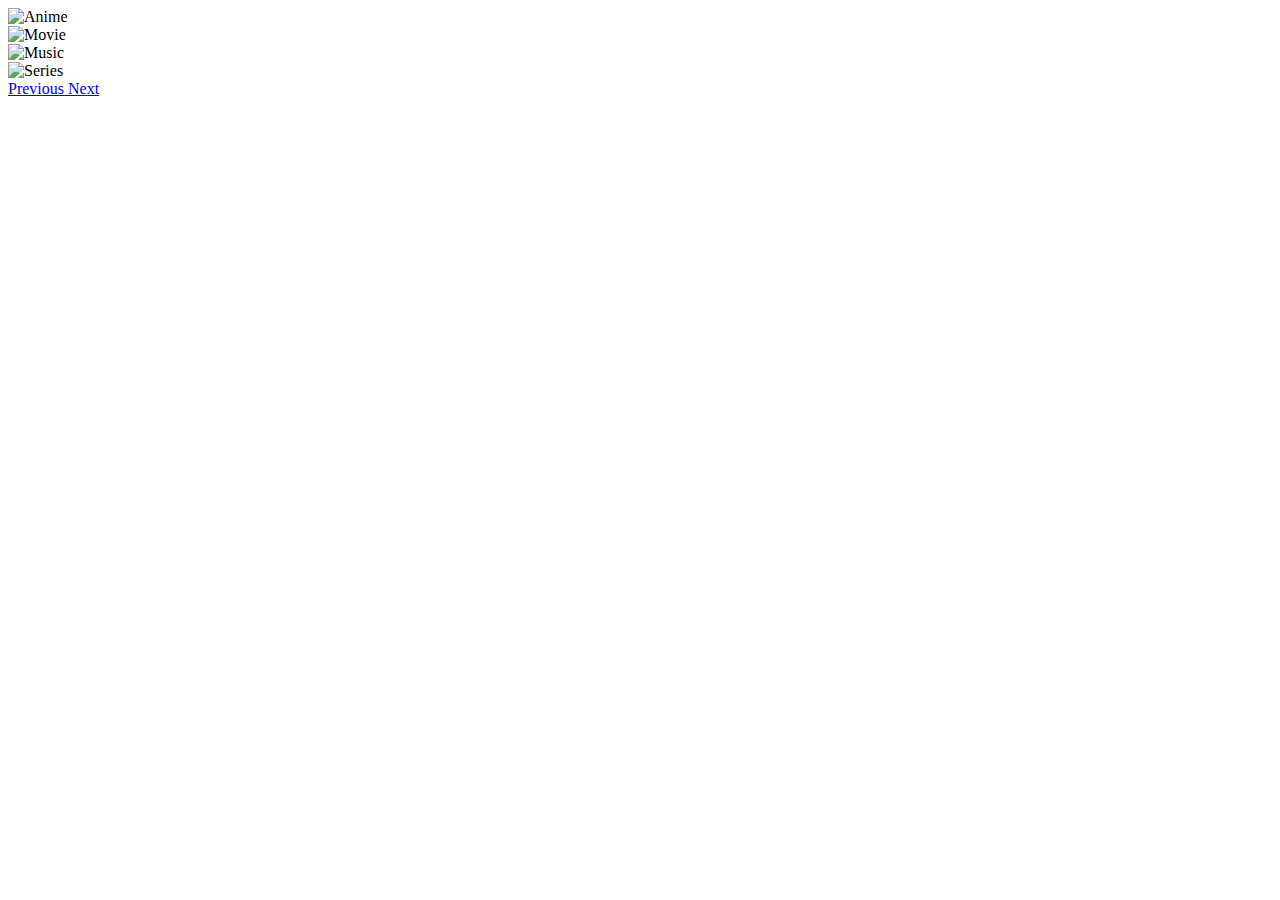
==== index.html @ 63518fbd "First commit" ====
<!DOCTYPE html>
<html>
<head>
    <meta charset="utf-8" />
    <meta http-equiv="X-UA-Compatible" content="IE=edge">
    <title>Some cool stuff</title>
    <meta name="viewport" content="width=device-width, initial-scale=1">
    <link rel="stylesheet" href="https://stackpath.bootstrapcdn.com/bootstrap/4.1.3/css/bootstrap.min.css" integrity="sha384-MCw98/SFnGE8fJT3GXwEOngsV7Zt27NXFoaoApmYm81iuXoPkFOJwJ8ERdknLPMO" crossorigin="anonymous">
    <script src="https://cdnjs.cloudflare.com/ajax/libs/popper.js/1.14.3/umd/popper.min.js" integrity="sha384-ZMP7rVo3mIykV+2+9J3UJ46jBk0WLaUAdn689aCwoqbBJiSnjAK/l8WvCWPIPm49" crossorigin="anonymous"></script>
    <script src="https://code.jquery.com/jquery-3.3.1.slim.min.js" integrity="sha384-q8i/X+965DzO0rT7abK41JStQIAqVgRVzpbzo5smXKp4YfRvH+8abtTE1Pi6jizo" crossorigin="anonymous"></script>
    <script src="https://stackpath.bootstrapcdn.com/bootstrap/4.1.3/js/bootstrap.min.js" integrity="sha384-ChfqqxuZUCnJSK3+MXmPNIyE6ZbWh2IMqE241rYiqJxyMiZ6OW/JmZQ5stwEULTy" crossorigin="anonymous"></script>
</head>
<body>
    <div id="carouselExampleControls" class="carousel slide" data-ride="carousel">
        <div class="carousel-inner">
          <div class="carousel-item active">
            <img class="d-block w-100" src="Images/anime.jpg" alt="Anime">
          </div>
          <div class="carousel-item">
            <img class="d-block w-100" src="Images/movie.jpg" alt="Movie">
          </div>
          <div class="carousel-item">
            <img class="d-block w-100" src="Images/music.jpg" alt="Music">
          </div>
          <div class="carousel-item">
            <img class="d-block w-100" src="Images/series.png" alt="Series">
          </div>
        </div>
        <a class="carousel-control-prev" href="#carouselExampleControls" role="button" data-slide="prev">
          <span class="carousel-control-prev-icon" aria-hidden="true"></span>
          <span class="sr-only">Previous</span>
        </a>
        <a class="carousel-control-next" href="#carouselExampleControls" role="button" data-slide="next">
          <span class="carousel-control-next-icon" aria-hidden="true"></span>
          <span class="sr-only">Next</span>
        </a>
      </div>
</body>
</html>
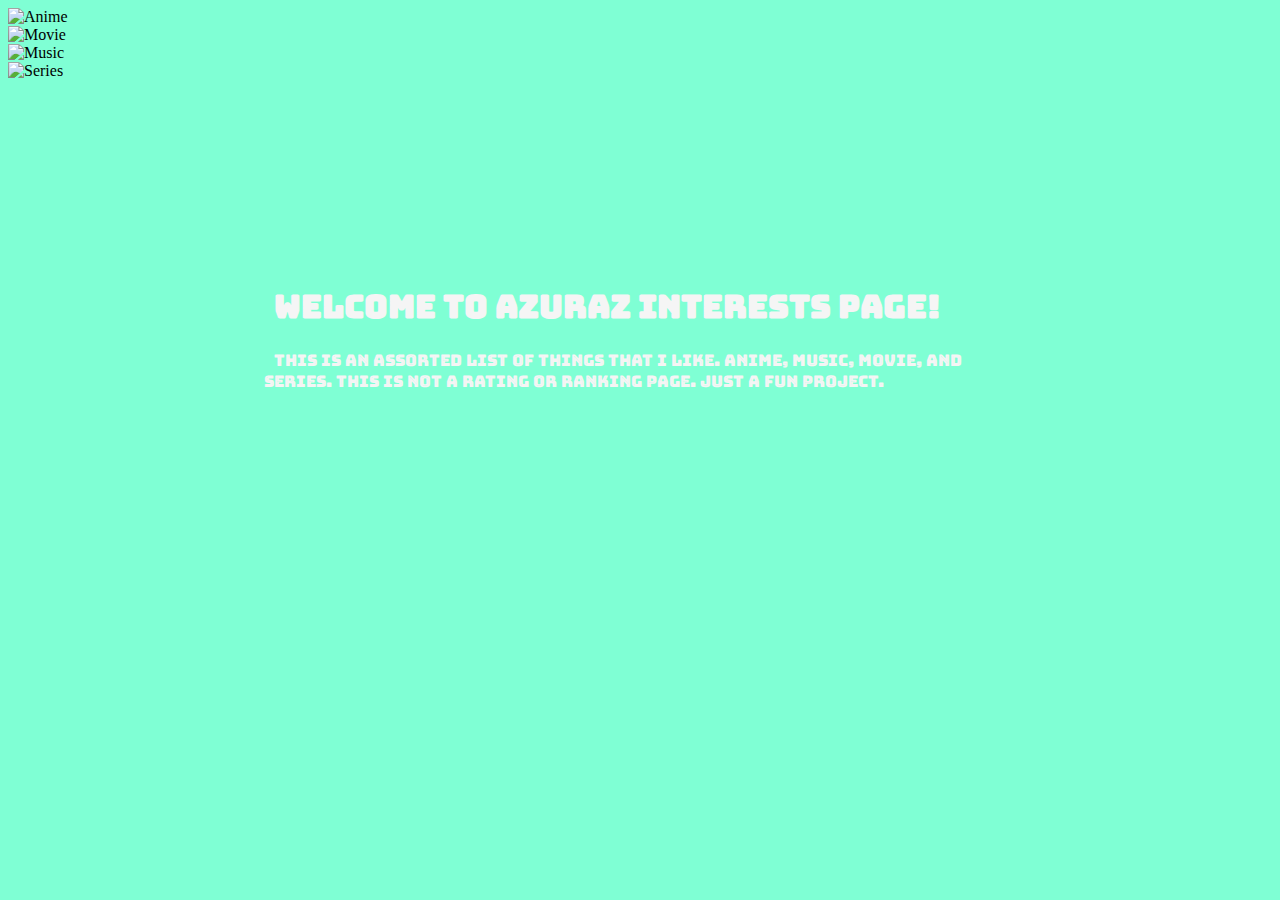
==== commit 91f01a6f: "second save, homepage almost done. Missing menu" ====
--- a/index.html
+++ b/index.html
@@ -5,12 +5,19 @@
     <meta http-equiv="X-UA-Compatible" content="IE=edge">
     <title>Some cool stuff</title>
     <meta name="viewport" content="width=device-width, initial-scale=1">
+    <link href="https://fonts.googleapis.com/css?family=Bungee+Inline" rel="stylesheet">
+    <link rel="stylesheet" href="main.css" />
     <link rel="stylesheet" href="https://stackpath.bootstrapcdn.com/bootstrap/4.1.3/css/bootstrap.min.css" integrity="sha384-MCw98/SFnGE8fJT3GXwEOngsV7Zt27NXFoaoApmYm81iuXoPkFOJwJ8ERdknLPMO" crossorigin="anonymous">
     <script src="https://cdnjs.cloudflare.com/ajax/libs/popper.js/1.14.3/umd/popper.min.js" integrity="sha384-ZMP7rVo3mIykV+2+9J3UJ46jBk0WLaUAdn689aCwoqbBJiSnjAK/l8WvCWPIPm49" crossorigin="anonymous"></script>
     <script src="https://code.jquery.com/jquery-3.3.1.slim.min.js" integrity="sha384-q8i/X+965DzO0rT7abK41JStQIAqVgRVzpbzo5smXKp4YfRvH+8abtTE1Pi6jizo" crossorigin="anonymous"></script>
     <script src="https://stackpath.bootstrapcdn.com/bootstrap/4.1.3/js/bootstrap.min.js" integrity="sha384-ChfqqxuZUCnJSK3+MXmPNIyE6ZbWh2IMqE241rYiqJxyMiZ6OW/JmZQ5stwEULTy" crossorigin="anonymous"></script>
 </head>
 <body>
+  <div id="content">
+    <h1>Welcome to Azuraz interests page!</h1>
+    <p>This is an assorted list of things that I like. Anime, music, movie, and series. This is not a rating or ranking page. Just a fun project.
+    </p>
+  </div>
     <div id="carouselExampleControls" class="carousel slide" data-ride="carousel">
         <div class="carousel-inner">
           <div class="carousel-item active">
@@ -26,14 +33,6 @@
             <img class="d-block w-100" src="Images/series.png" alt="Series">
           </div>
         </div>
-        <a class="carousel-control-prev" href="#carouselExampleControls" role="button" data-slide="prev">
-          <span class="carousel-control-prev-icon" aria-hidden="true"></span>
-          <span class="sr-only">Previous</span>
-        </a>
-        <a class="carousel-control-next" href="#carouselExampleControls" role="button" data-slide="next">
-          <span class="carousel-control-next-icon" aria-hidden="true"></span>
-          <span class="sr-only">Next</span>
-        </a>
       </div>
 </body>
 </html>--- a/main.css
+++ b/main.css
@@ -0,0 +1,18 @@
+body{
+    background-color: aquamarine;
+}
+
+#carouselExampleControls{
+    position: relative;
+    height: 100%;
+    width: 100%;
+}
+
+#content{
+    color: whitesmoke;
+    font-family: 'Bungee Inline', cursive;
+    text-indent: 10px;
+    position: absolute;
+    padding: 20%;
+    z-index: 9;
+}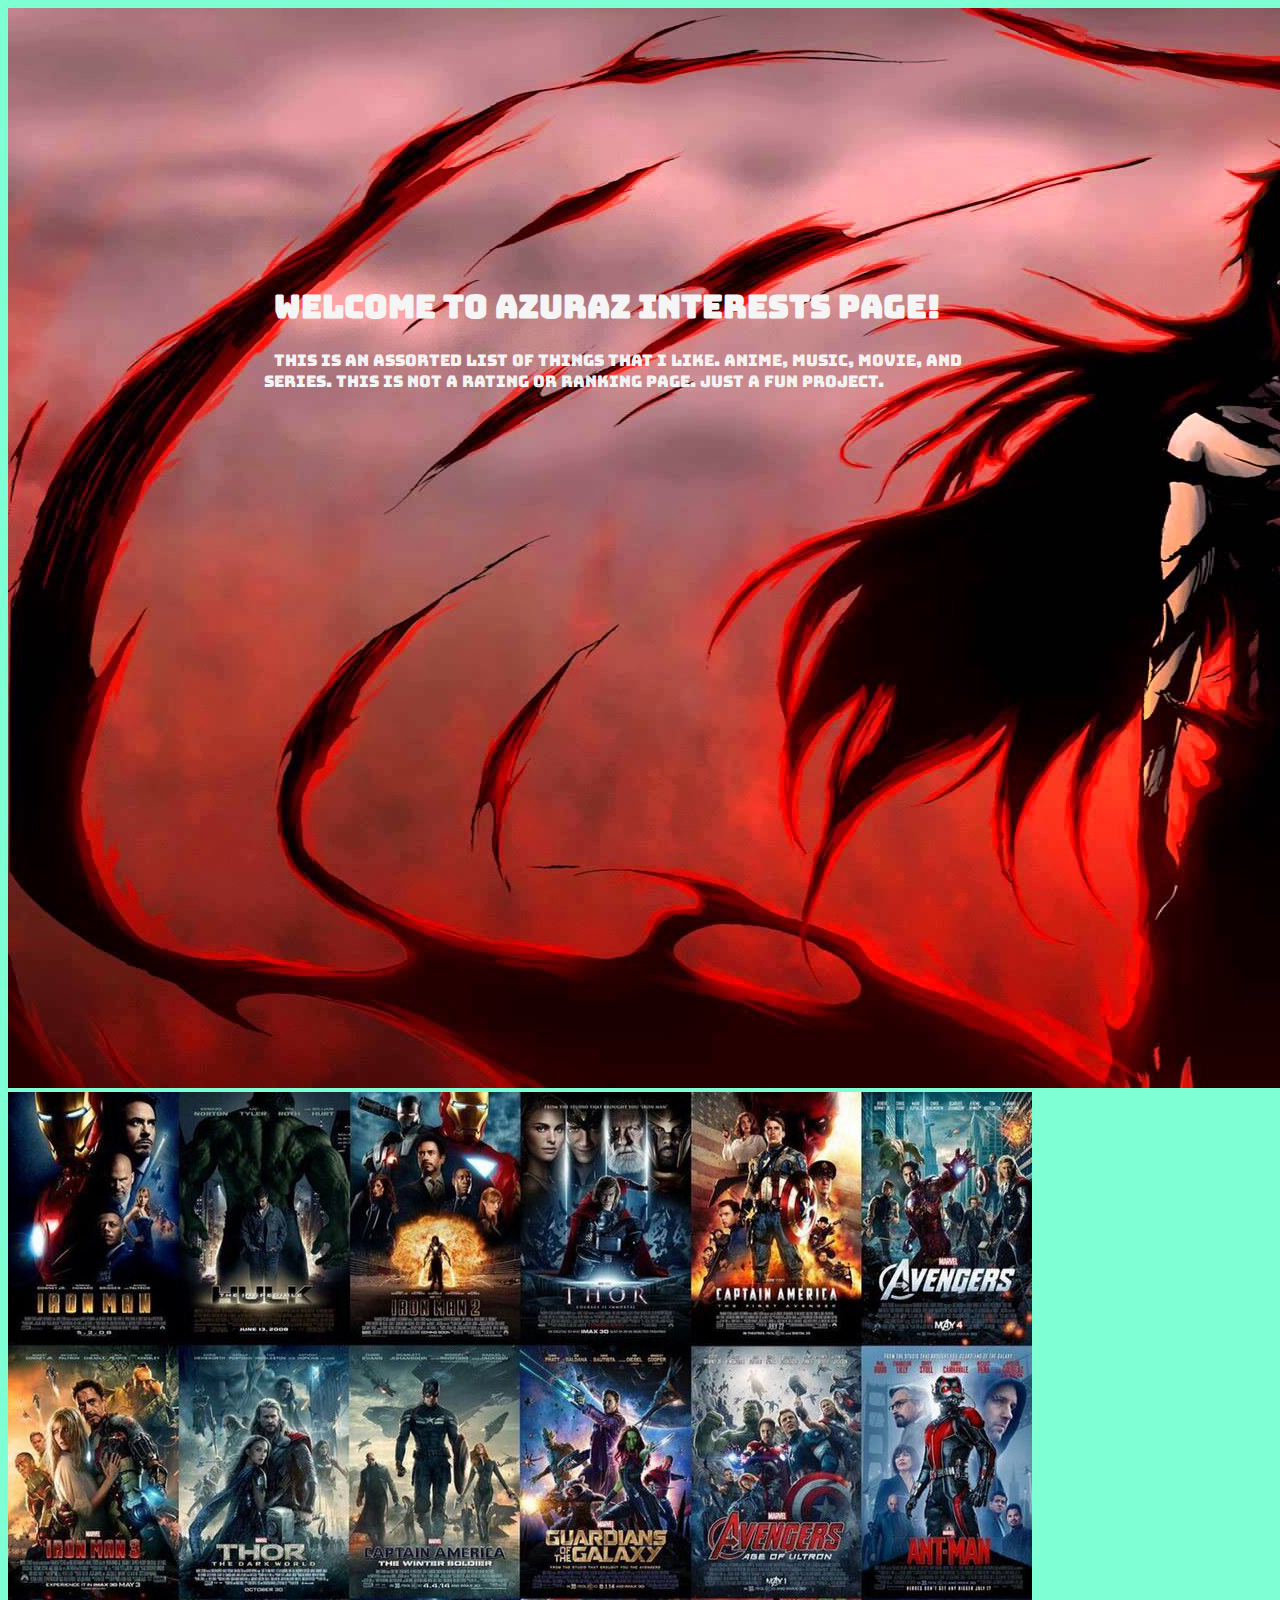
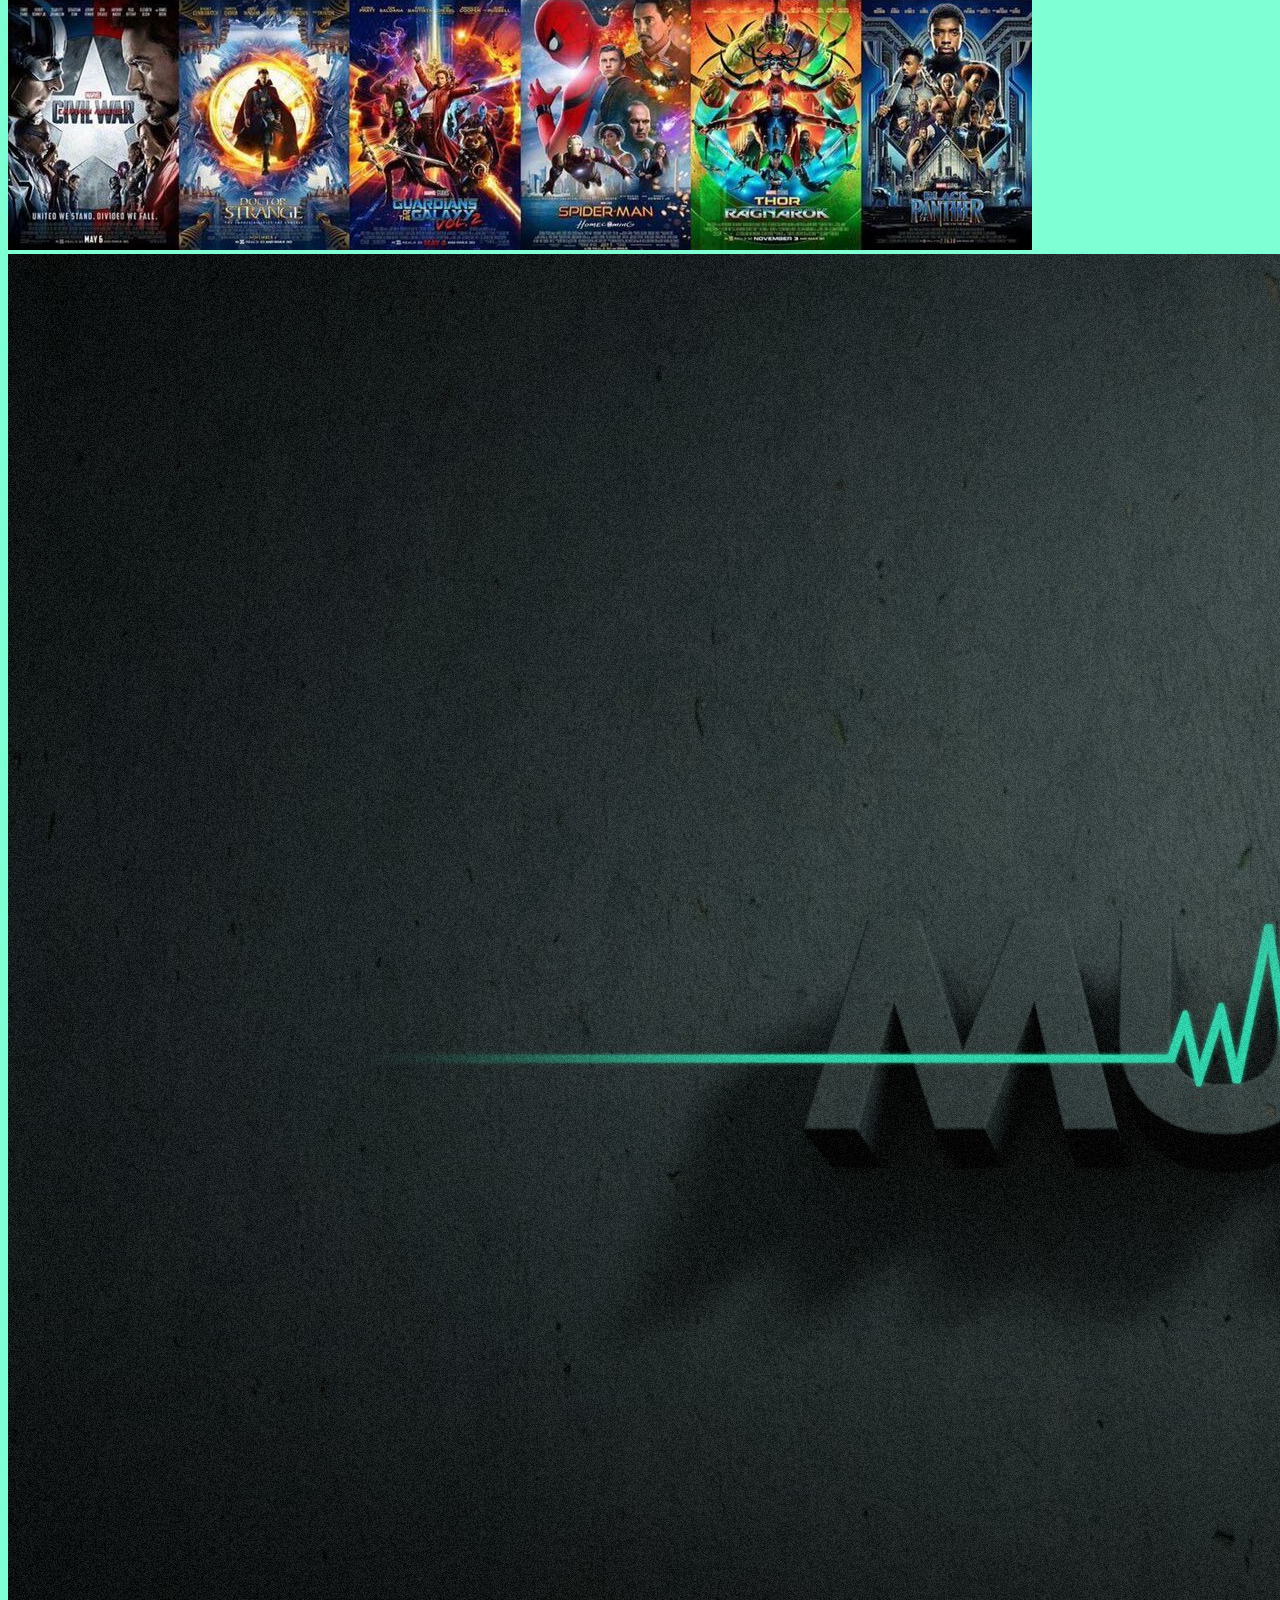
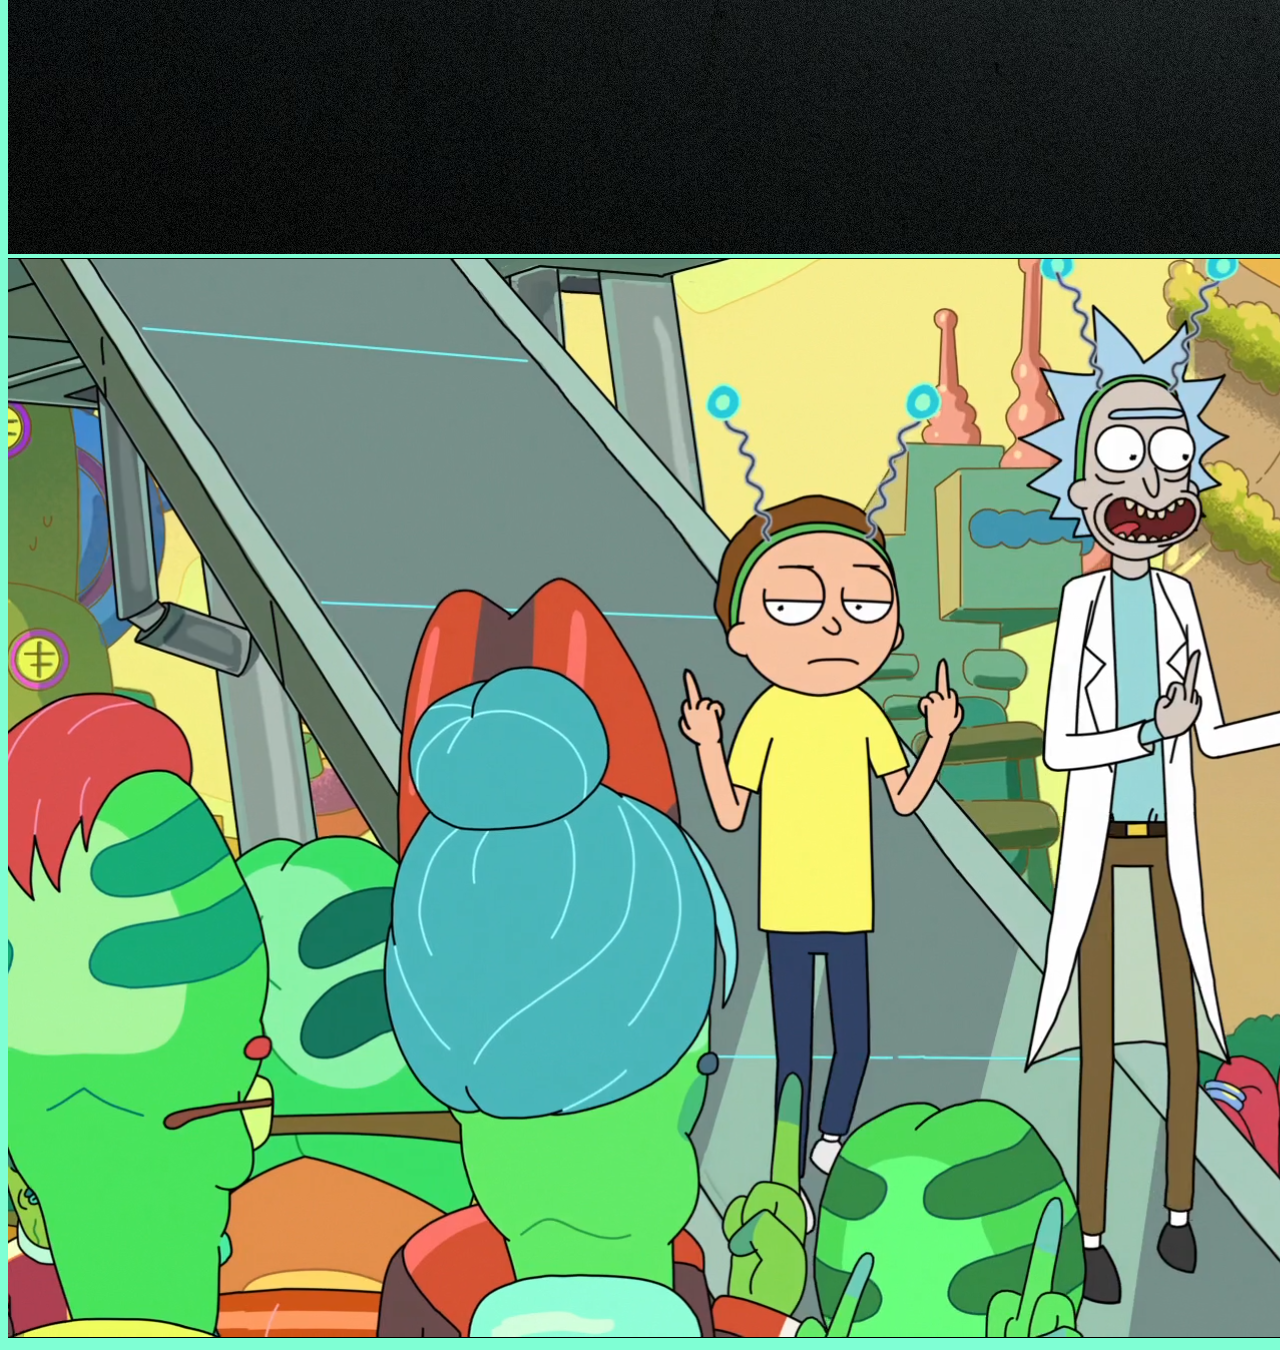
==== commit 00b4be04: "inbetween media querry adjustment" ====
--- a/index.html
+++ b/index.html
@@ -13,11 +13,23 @@
     <script src="https://stackpath.bootstrapcdn.com/bootstrap/4.1.3/js/bootstrap.min.js" integrity="sha384-ChfqqxuZUCnJSK3+MXmPNIyE6ZbWh2IMqE241rYiqJxyMiZ6OW/JmZQ5stwEULTy" crossorigin="anonymous"></script>
 </head>
 <body>
+
   <div id="content">
-    <h1>Welcome to Azuraz interests page!</h1>
-    <p>This is an assorted list of things that I like. Anime, music, movie, and series. This is not a rating or ranking page. Just a fun project.
-    </p>
+    <div class="container">
+        <div class="row">
+          <div class="col">
+              <h1></h1>
+          </div>
+        </div>
+        <div class="row">
+            <div class="col">
+                <p>This is an assorted list of things that I like. Anime, music, movie, and series. This is not a rating or ranking page. Just a fun project.
+                  </p>
+            </div>
+        </div>
+    </div>
   </div>
+  
     <div id="carouselExampleControls" class="carousel slide" data-ride="carousel">
         <div class="carousel-inner">
           <div class="carousel-item active">
--- a/main.css
+++ b/main.css
@@ -15,4 +15,18 @@
     position: absolute;
     padding: 20%;
     z-index: 9;
+}
+
+@media (min-width: 400px) {
+    #content h1::before{
+        content: "Welcome to Azuraz interests page!";    
+    }
+}
+@media (max-width: 399px) {
+    #content h1::before{
+        content: "Welcome to my page!";    
+    }
+    #content p{
+        display: none;
+    }
 }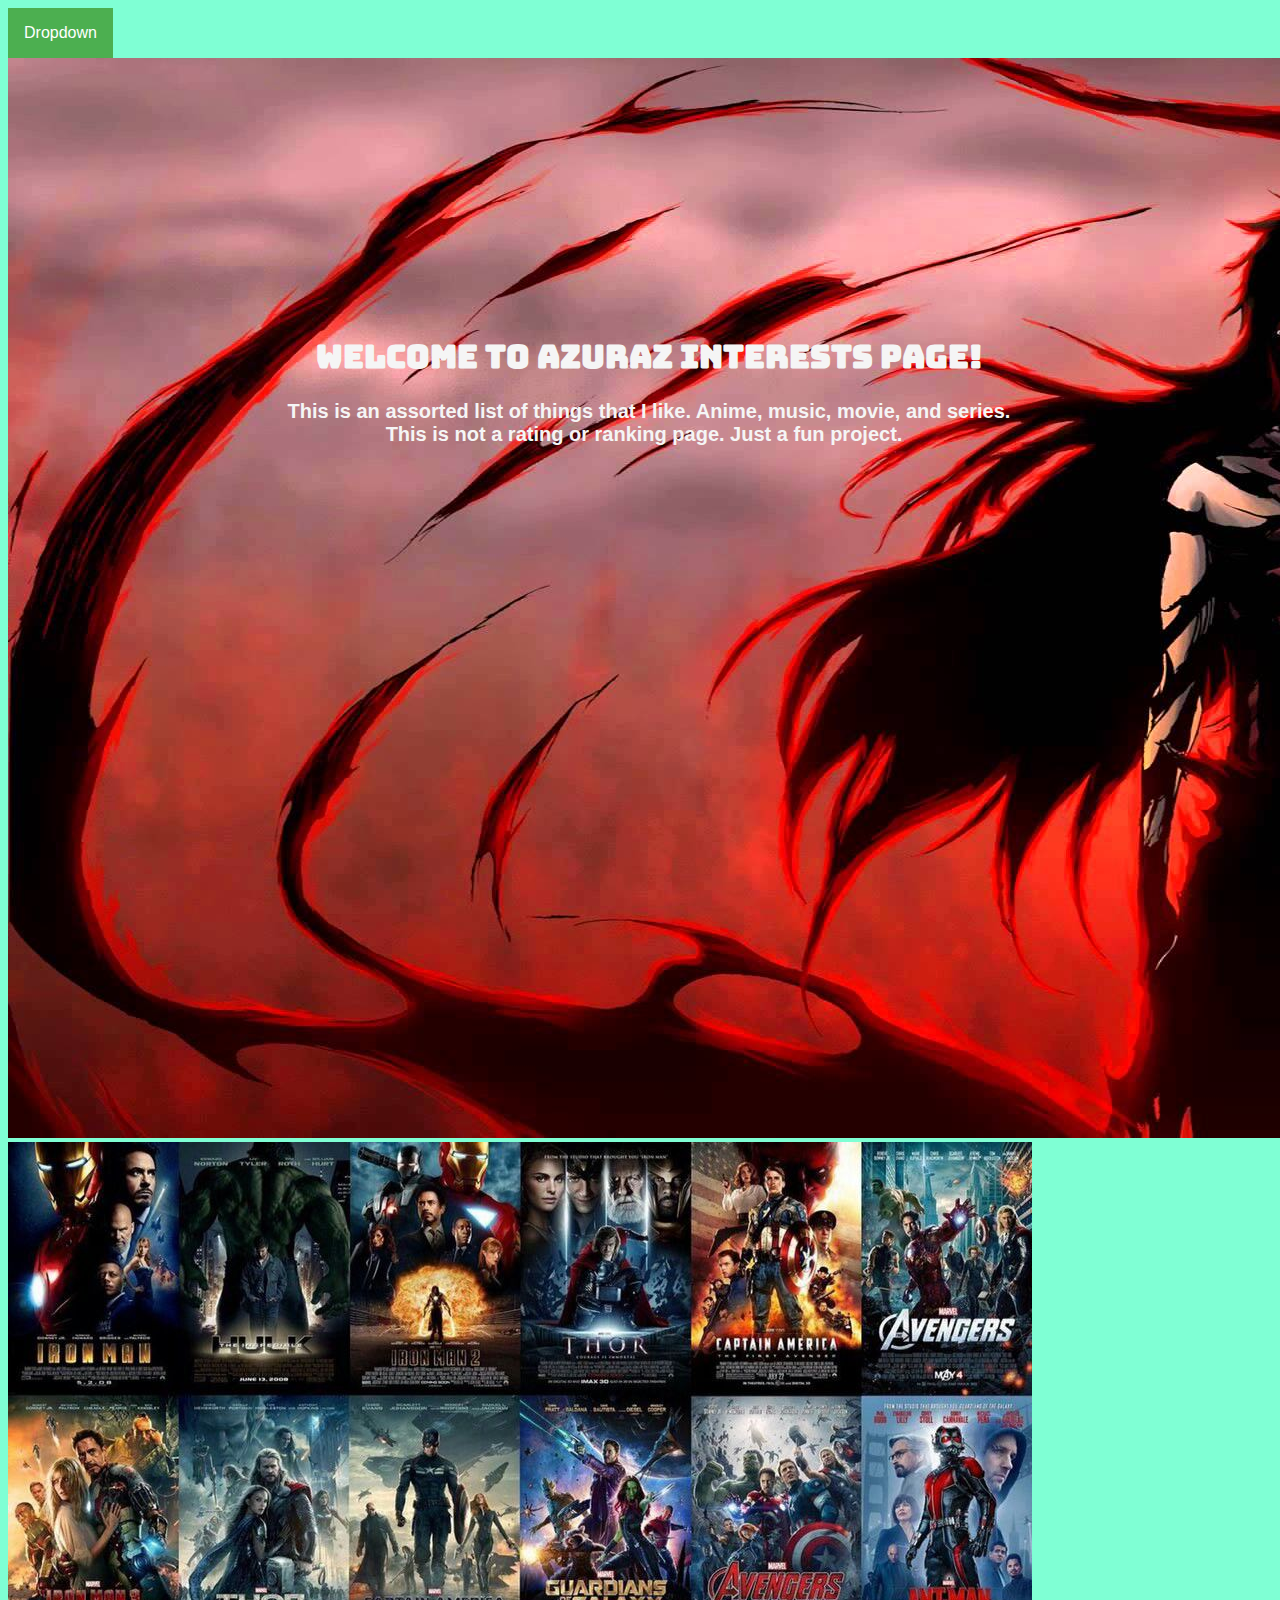
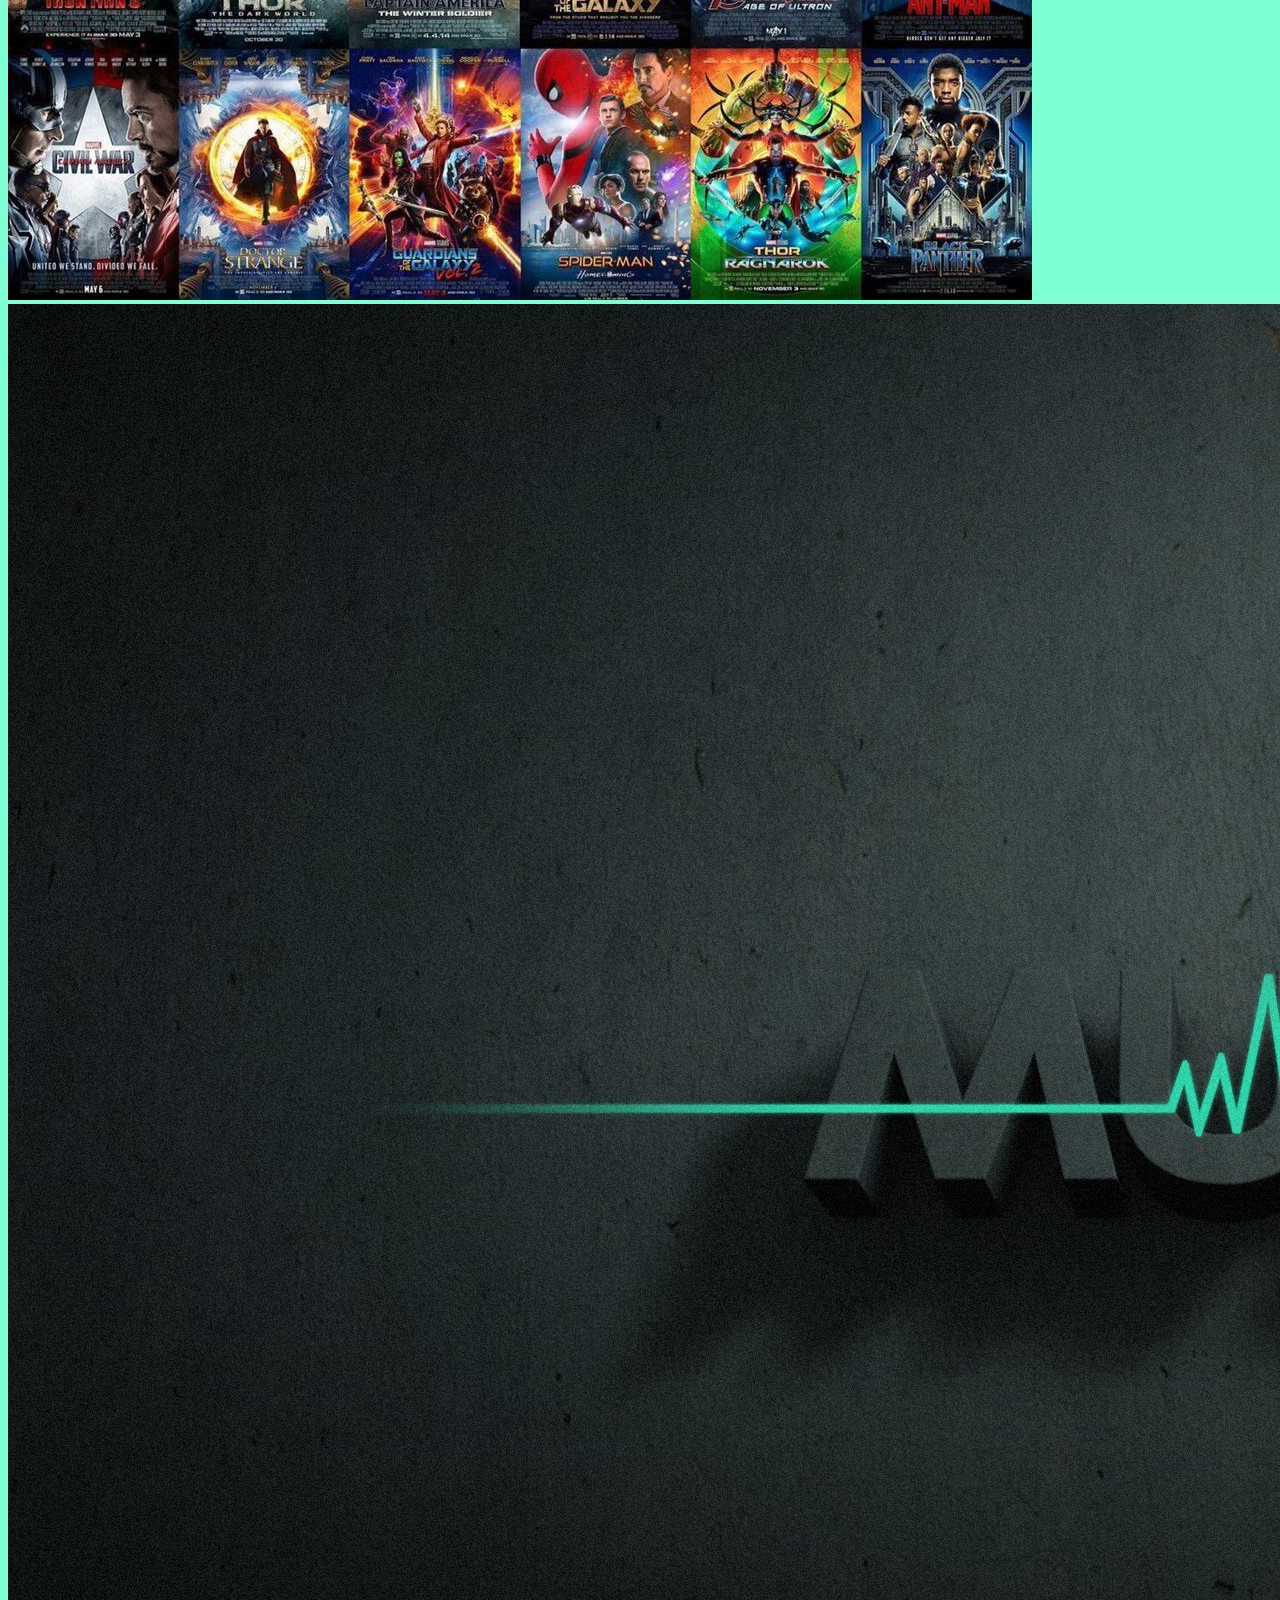
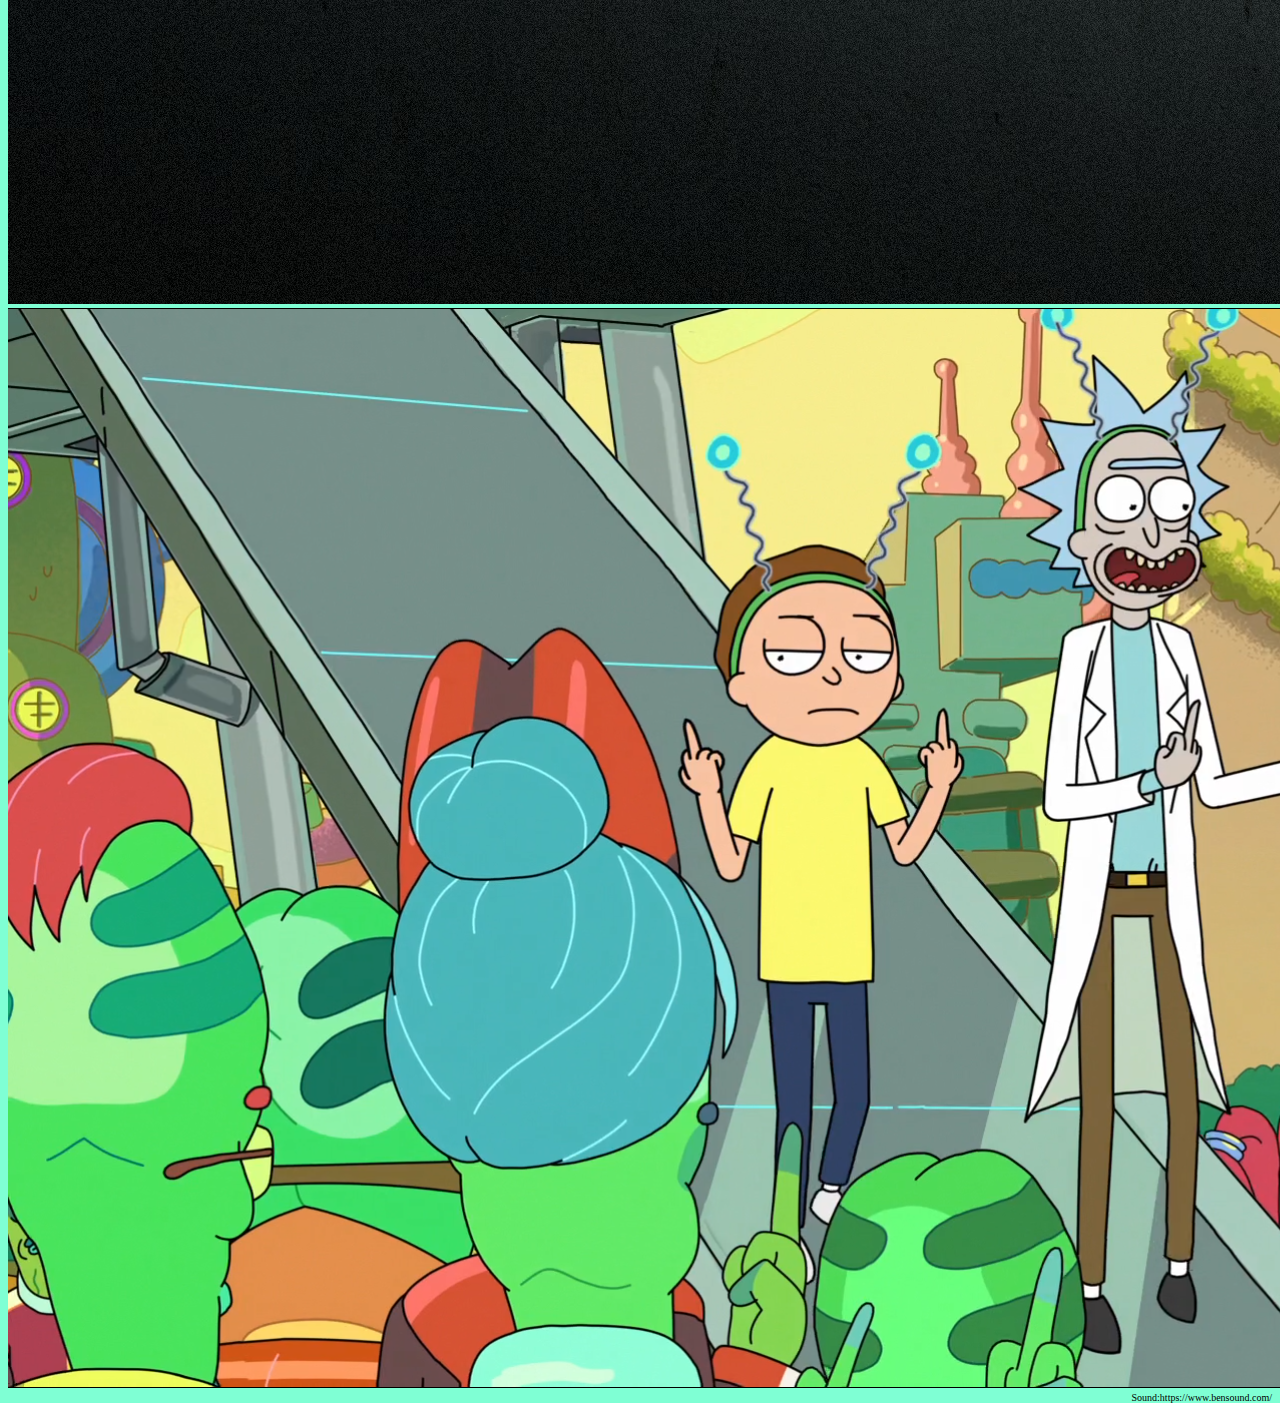
==== commit 81d1bf65: "tried adding menu" ====
--- a/index.html
+++ b/index.html
@@ -14,21 +14,31 @@
 </head>
 <body>
 
+  <!--<audio autoplay>
+    <source src="bensound-happyrock.mp3" type="audio/mpeg">
+  </audio>-->
+
+  <div class="dropdown">
+      <button class="dropbtn">Dropdown</button>
+      <div class="dropdown-content">
+        <a href="#">Link 1</a>
+        <a href="#">Link 2</a>
+        <a href="#">Link 3</a>
+      </div>
+  </div>
+
   <div id="content">
     <div class="container">
         <div class="row">
-          <div class="col">
               <h1></h1>
-          </div>
         </div>
         <div class="row">
-            <div class="col">
                 <p>This is an assorted list of things that I like. Anime, music, movie, and series. This is not a rating or ranking page. Just a fun project.
                   </p>
-            </div>
         </div>
     </div>
   </div>
+
   
     <div id="carouselExampleControls" class="carousel slide" data-ride="carousel">
         <div class="carousel-inner">
@@ -46,5 +56,7 @@
           </div>
         </div>
       </div>
+      <footer style="float: right; font-size: 10px;">Sound:https://www.bensound.com/</footer>
+
 </body>
 </html>--- a/main.css
+++ b/main.css
@@ -1,32 +1,87 @@
+/*body background*/
 body{
     background-color: aquamarine;
 }
 
+/*Variable content based on screen size*/
+@media (min-width: 700px) {
+    #content h1::before{
+        content: "Welcome to Azuraz interests page!";    
+    }
+}
+@media (max-width: 699px) {
+    #content h1::before{
+        content: "Welcome to my page!";
+        text-align: justify;
+    
+    }
+    #content p{
+        display: none;
+    }
+}
+
+/*Bootstrap carousel, the sliding background*/
 #carouselExampleControls{
     position: relative;
     height: 100%;
     width: 100%;
 }
 
+/*content displayed over the carousel slides*/
 #content{
     color: whitesmoke;
     font-family: 'Bungee Inline', cursive;
     text-indent: 10px;
+    text-align: center;
     position: absolute;
     padding: 20%;
     z-index: 9;
 }
+#content p{
+    font-family: 'Franklin Gothic Medium', 'Arial Narrow', Arial, sans-serif;
+    font-weight: bold;
+    font-size: 20px;
+}
 
-@media (min-width: 400px) {
-    #content h1::before{
-        content: "Welcome to Azuraz interests page!";    
-    }
+/*menu button*/
+/* Dropdown Button */
+.dropbtn {
+    background-color: #4CAF50;
+    color: white;
+    padding: 16px;
+    font-size: 16px;
+    border: none;
 }
-@media (max-width: 399px) {
-    #content h1::before{
-        content: "Welcome to my page!";    
-    }
-    #content p{
-        display: none;
-    }
-}+
+/* The container <div> - needed to position the dropdown content */
+.dropdown {
+    position: relative;
+    display: inline-block;
+}
+
+/* Dropdown Content (Hidden by Default) */
+.dropdown-content {
+    display: none;
+    position: absolute;
+    background-color: #f1f1f1;
+    min-width: 160px;
+    box-shadow: 0px 8px 16px 0px rgba(0,0,0,0.2);
+    z-index: 1;
+}
+
+/* Links inside the dropdown */
+.dropdown-content a {
+    color: black;
+    padding: 12px 16px;
+    text-decoration: none;
+    display: block;
+}
+
+/* Change color of dropdown links on hover */
+.dropdown-content a:hover {background-color: #ddd;}
+
+/* Show the dropdown menu on hover */
+.dropdown:hover .dropdown-content {display: block;}
+
+/* Change the background color of the dropdown button when the dropdown content is shown */
+.dropdown:hover .dropbtn {background-color: #3e8e41;}
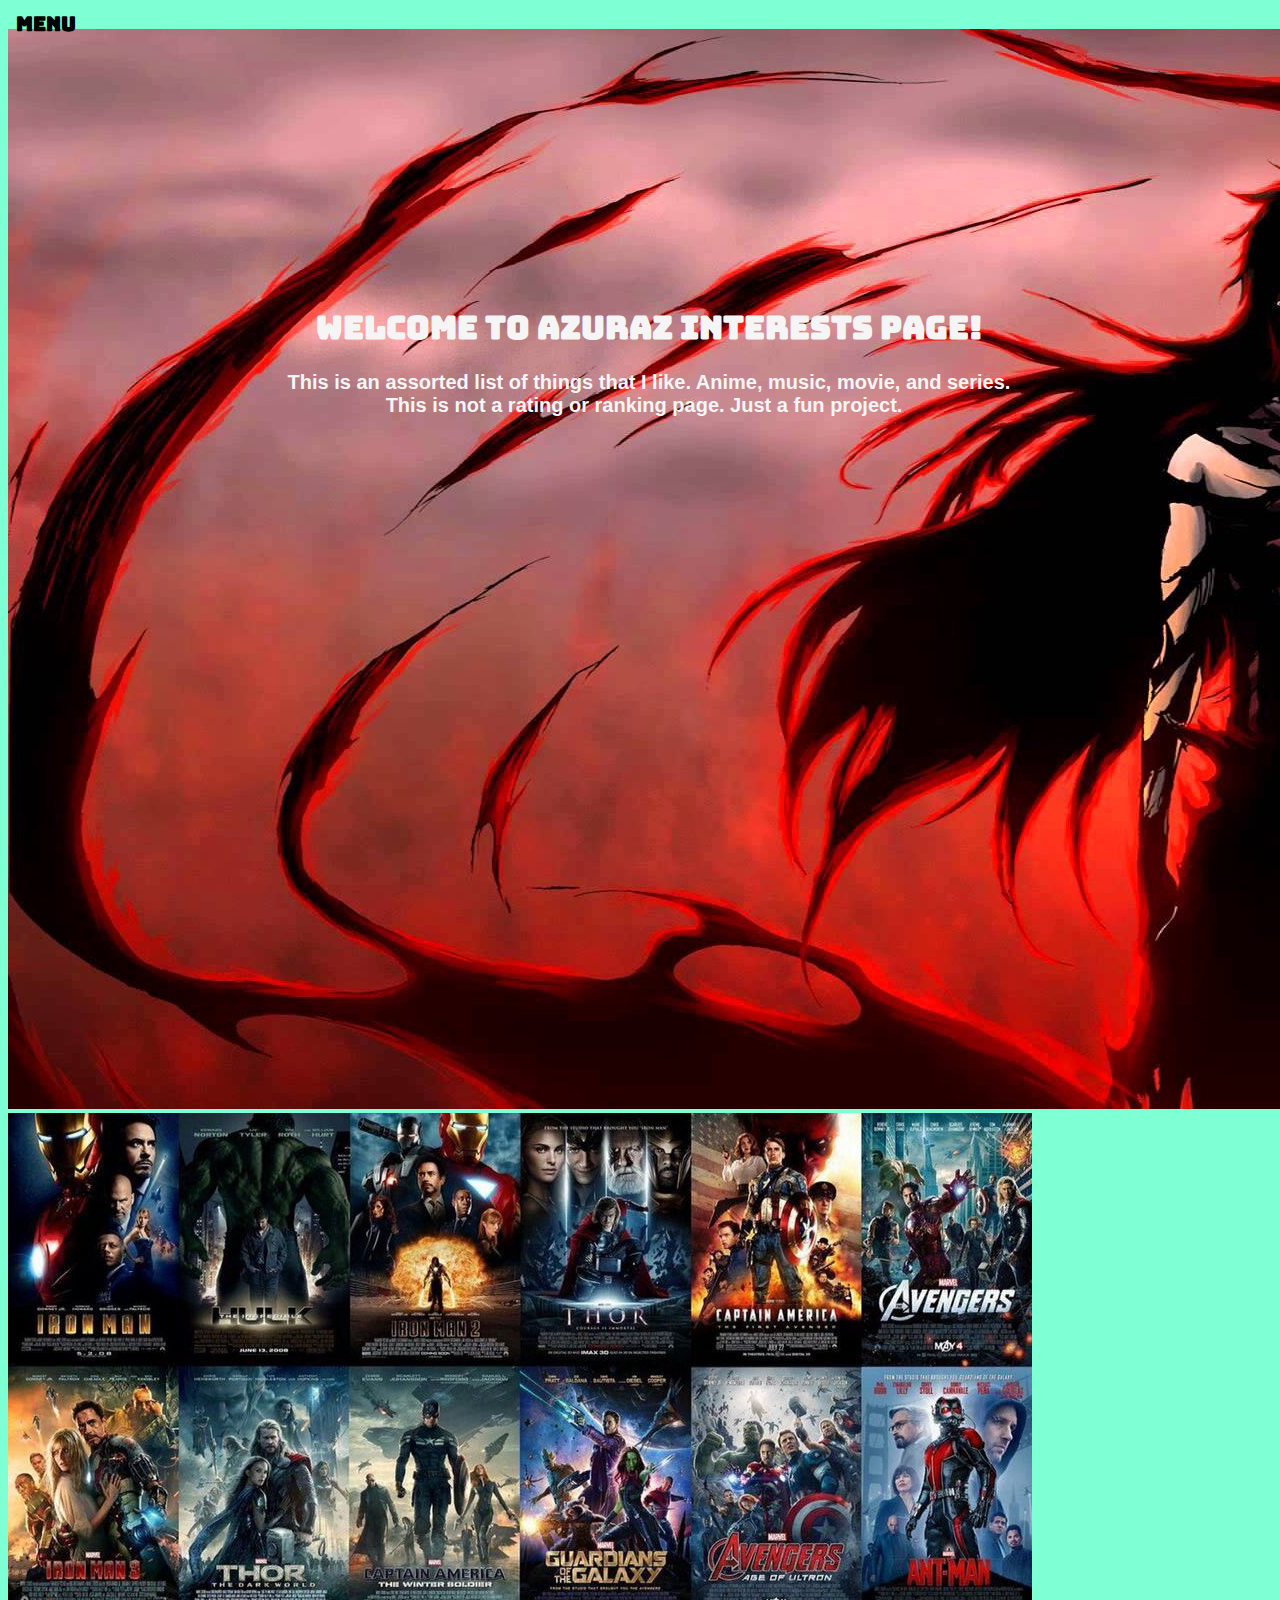
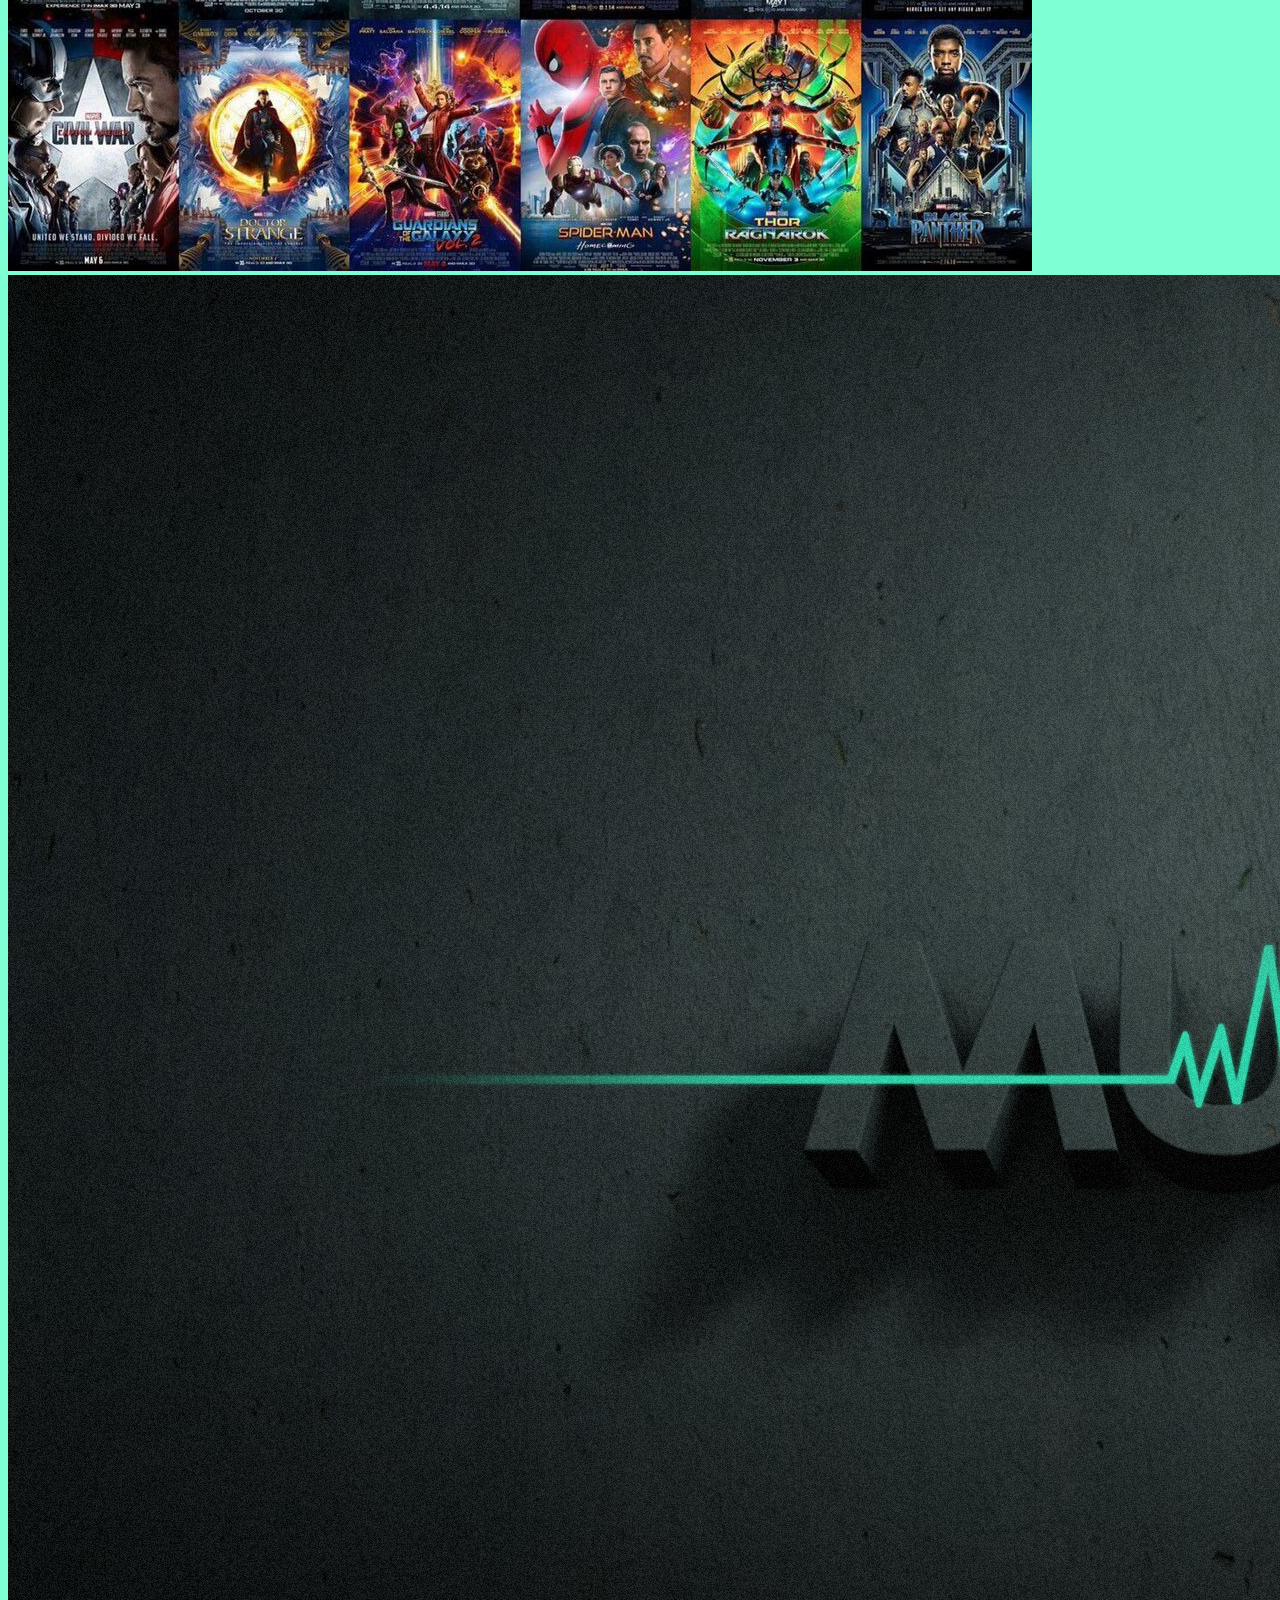
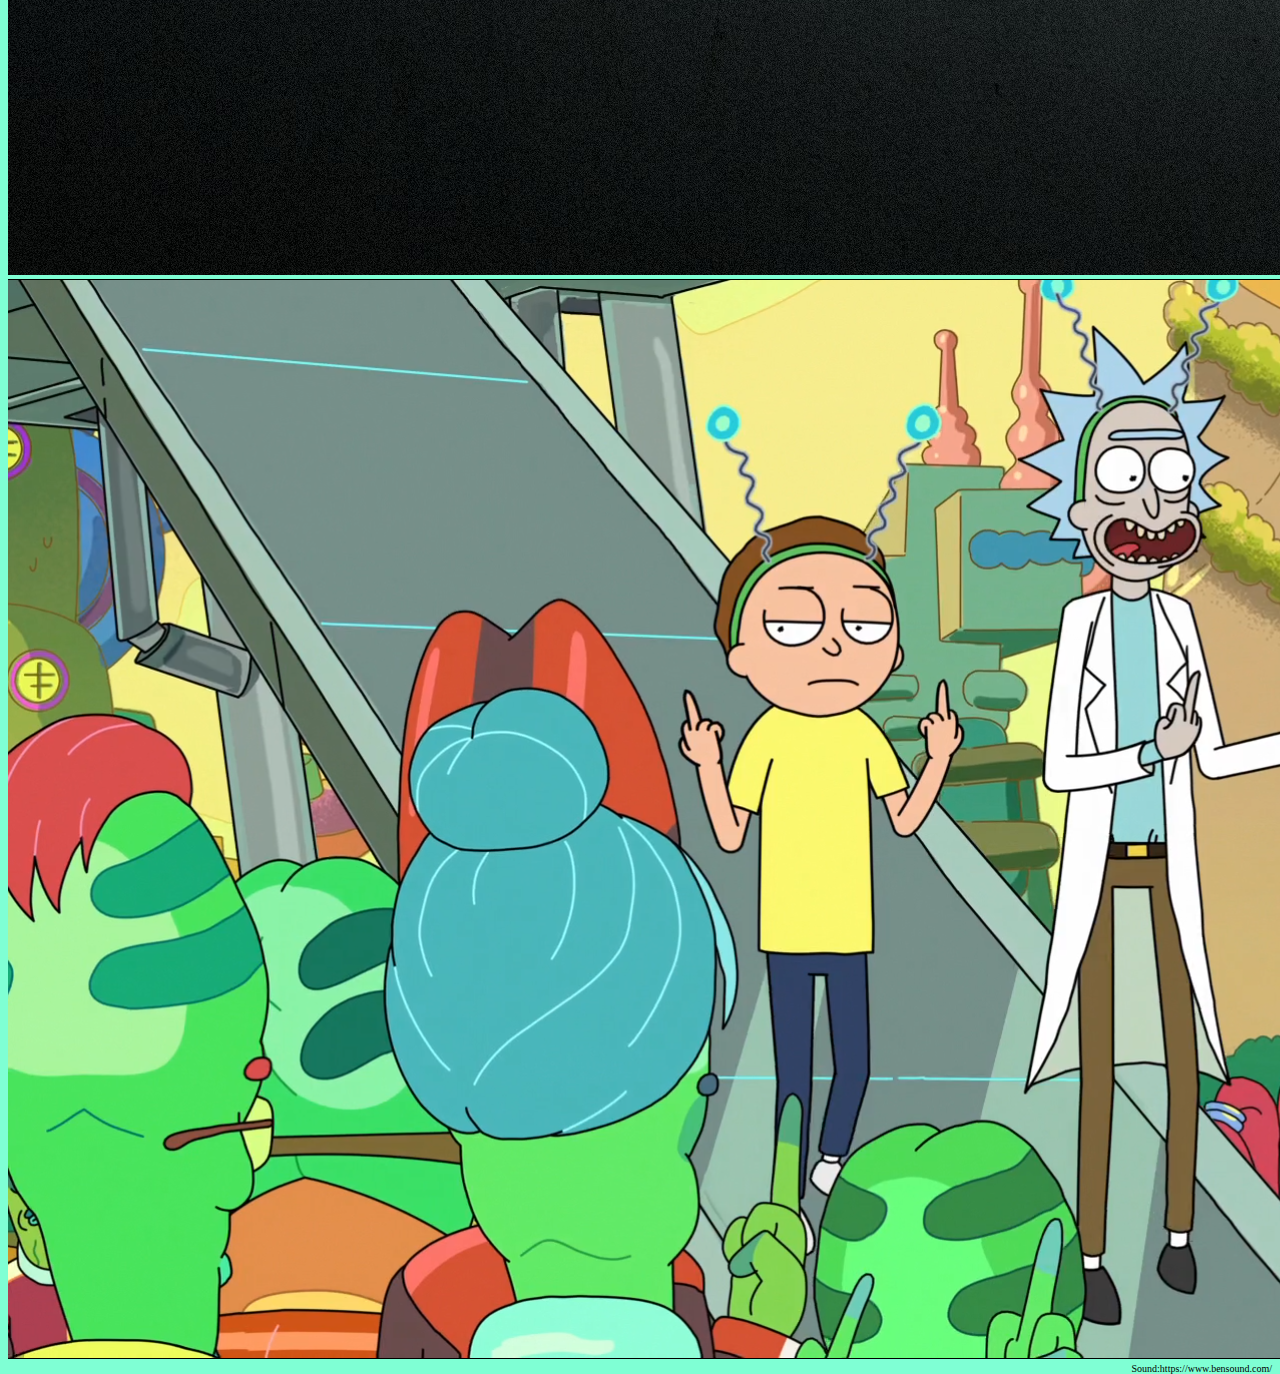
==== commit 2d9f3c71: "done with adding button" ====
--- a/index.html
+++ b/index.html
@@ -14,18 +14,22 @@
 </head>
 <body>
 
-  <!--<audio autoplay>
+  <audio autoplay>
     <source src="bensound-happyrock.mp3" type="audio/mpeg">
-  </audio>-->
+  </audio>
 
+ 
   <div class="dropdown">
-      <button class="dropbtn">Dropdown</button>
-      <div class="dropdown-content">
-        <a href="#">Link 1</a>
-        <a href="#">Link 2</a>
-        <a href="#">Link 3</a>
+      <button class="btn btn-secondary dropdown-toggle" type="button" id="dropdownMenuButton" data-toggle="dropdown" aria-haspopup="true" aria-expanded="false">
+        Menu
+      </button>
+      <div class="dropdown-menu" aria-labelledby="dropdownMenuButton">
+        <a class="dropdown-item" href="#">Anime</a>
+        <a class="dropdown-item" href="#">Movie</a>
+        <a class="dropdown-item" href="#">Music</a>
+        <a class="dropdown-item" href="#">Series</a>
       </div>
-  </div>
+    </div>
 
   <div id="content">
     <div class="container">
--- a/main.css
+++ b/main.css
@@ -3,17 +3,18 @@
     background-color: aquamarine;
 }
 
+
 /*Variable content based on screen size*/
 @media (min-width: 700px) {
     #content h1::before{
-        content: "Welcome to Azuraz interests page!";    
+        content: "Welcome to Azuraz interests page!";
+        text-align: center;    
     }
 }
 @media (max-width: 699px) {
     #content h1::before{
         content: "Welcome to my page!";
-        text-align: justify;
-    
+        text-align: center;
     }
     #content p{
         display: none;
@@ -23,8 +24,11 @@
 /*Bootstrap carousel, the sliding background*/
 #carouselExampleControls{
     position: relative;
+    top: 0px;
+    z-index: -1;
+    background-size: cover;
+    background-position: center;
     height: 100%;
-    width: 100%;
 }
 
 /*content displayed over the carousel slides*/
@@ -44,44 +48,19 @@
 }
 
 /*menu button*/
-/* Dropdown Button */
-.dropbtn {
-    background-color: #4CAF50;
-    color: white;
-    padding: 16px;
-    font-size: 16px;
-    border: none;
+#dropdownMenuButton{
+    position: absolute;  
+    background-color: transparent;
+    z-index: 19;
+    float: left;
+    border-color: transparent;
+    font-family: 'Bungee Inline', cursive;
+    font-size: 20px;
+    font-weight: bold;
 }
 
-/* The container <div> - needed to position the dropdown content */
-.dropdown {
-    position: relative;
-    display: inline-block;
+/*menu font*/
+.dropdown-menu, .dropdown-item{ 
+    font-family: 'Bungee Inline', cursive;
+    color: transparent;
 }
-
-/* Dropdown Content (Hidden by Default) */
-.dropdown-content {
-    display: none;
-    position: absolute;
-    background-color: #f1f1f1;
-    min-width: 160px;
-    box-shadow: 0px 8px 16px 0px rgba(0,0,0,0.2);
-    z-index: 1;
-}
-
-/* Links inside the dropdown */
-.dropdown-content a {
-    color: black;
-    padding: 12px 16px;
-    text-decoration: none;
-    display: block;
-}
-
-/* Change color of dropdown links on hover */
-.dropdown-content a:hover {background-color: #ddd;}
-
-/* Show the dropdown menu on hover */
-.dropdown:hover .dropdown-content {display: block;}
-
-/* Change the background color of the dropdown button when the dropdown content is shown */
-.dropdown:hover .dropbtn {background-color: #3e8e41;}
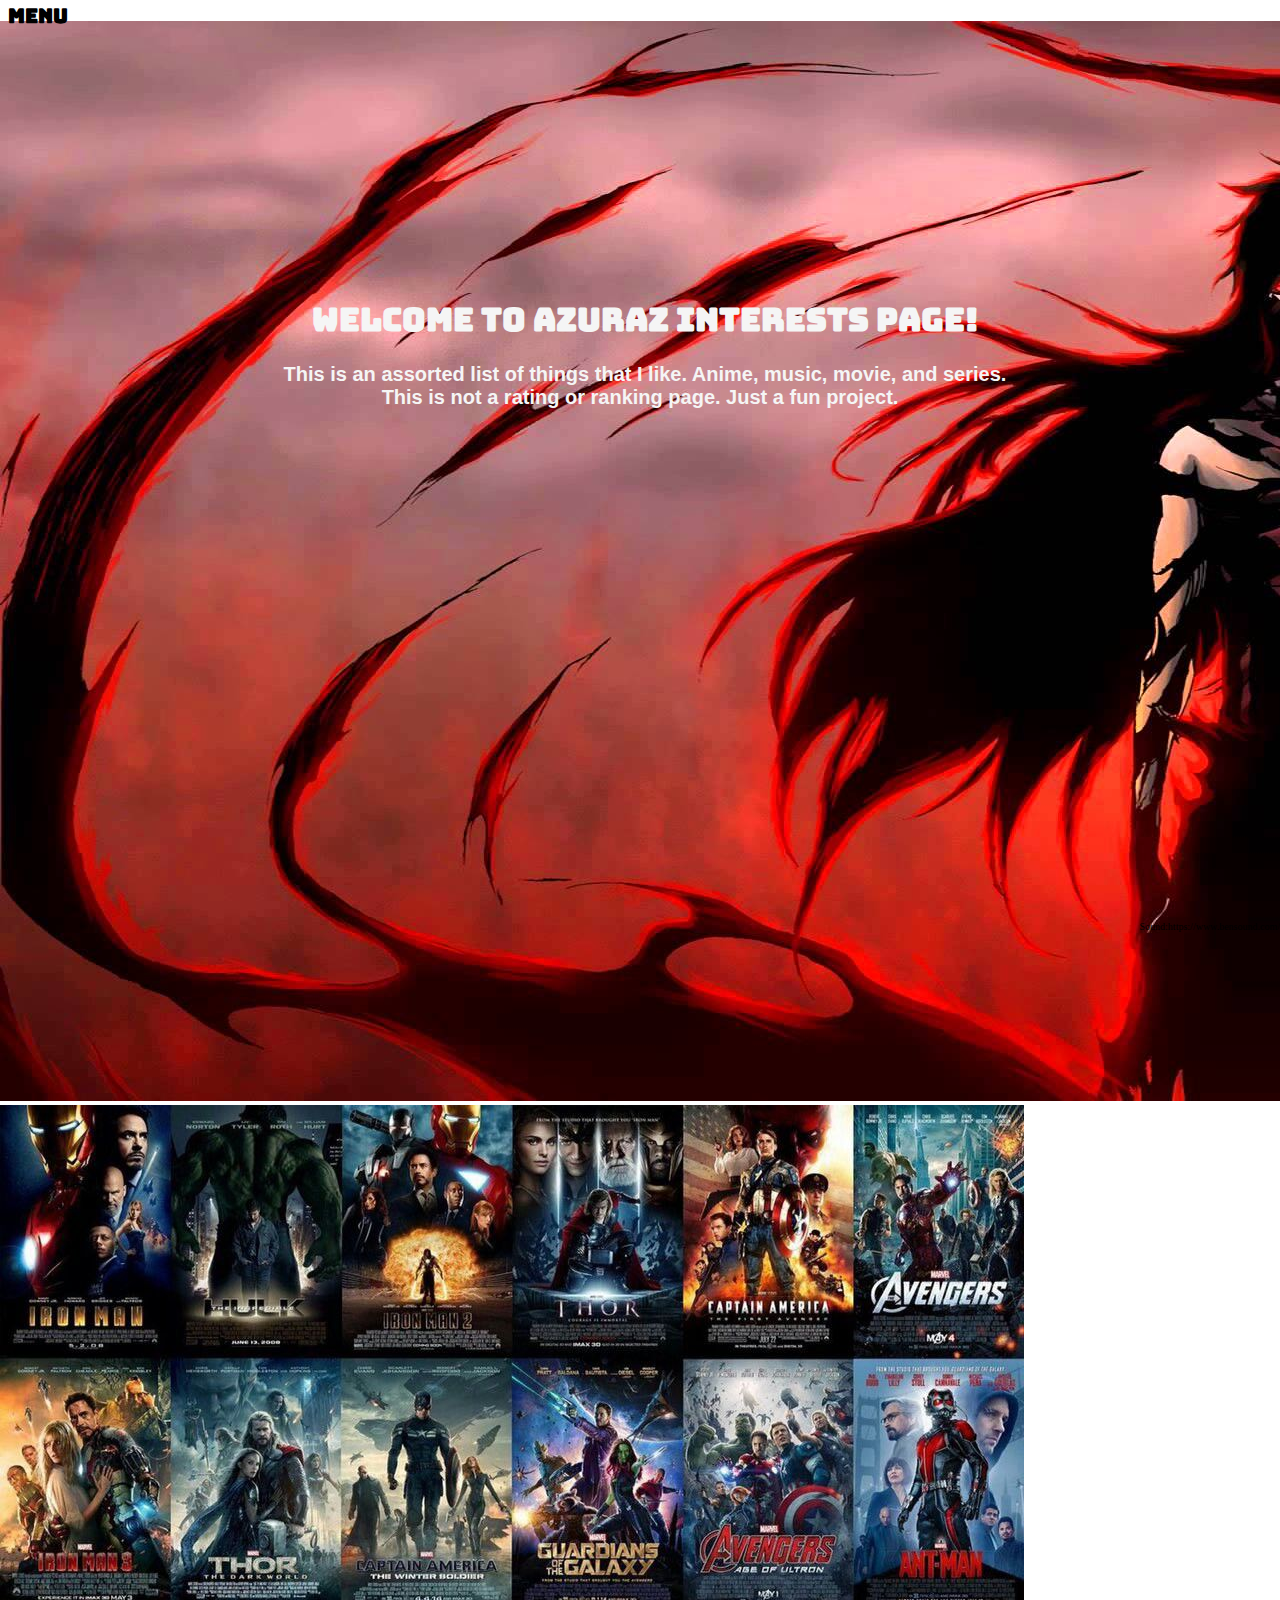
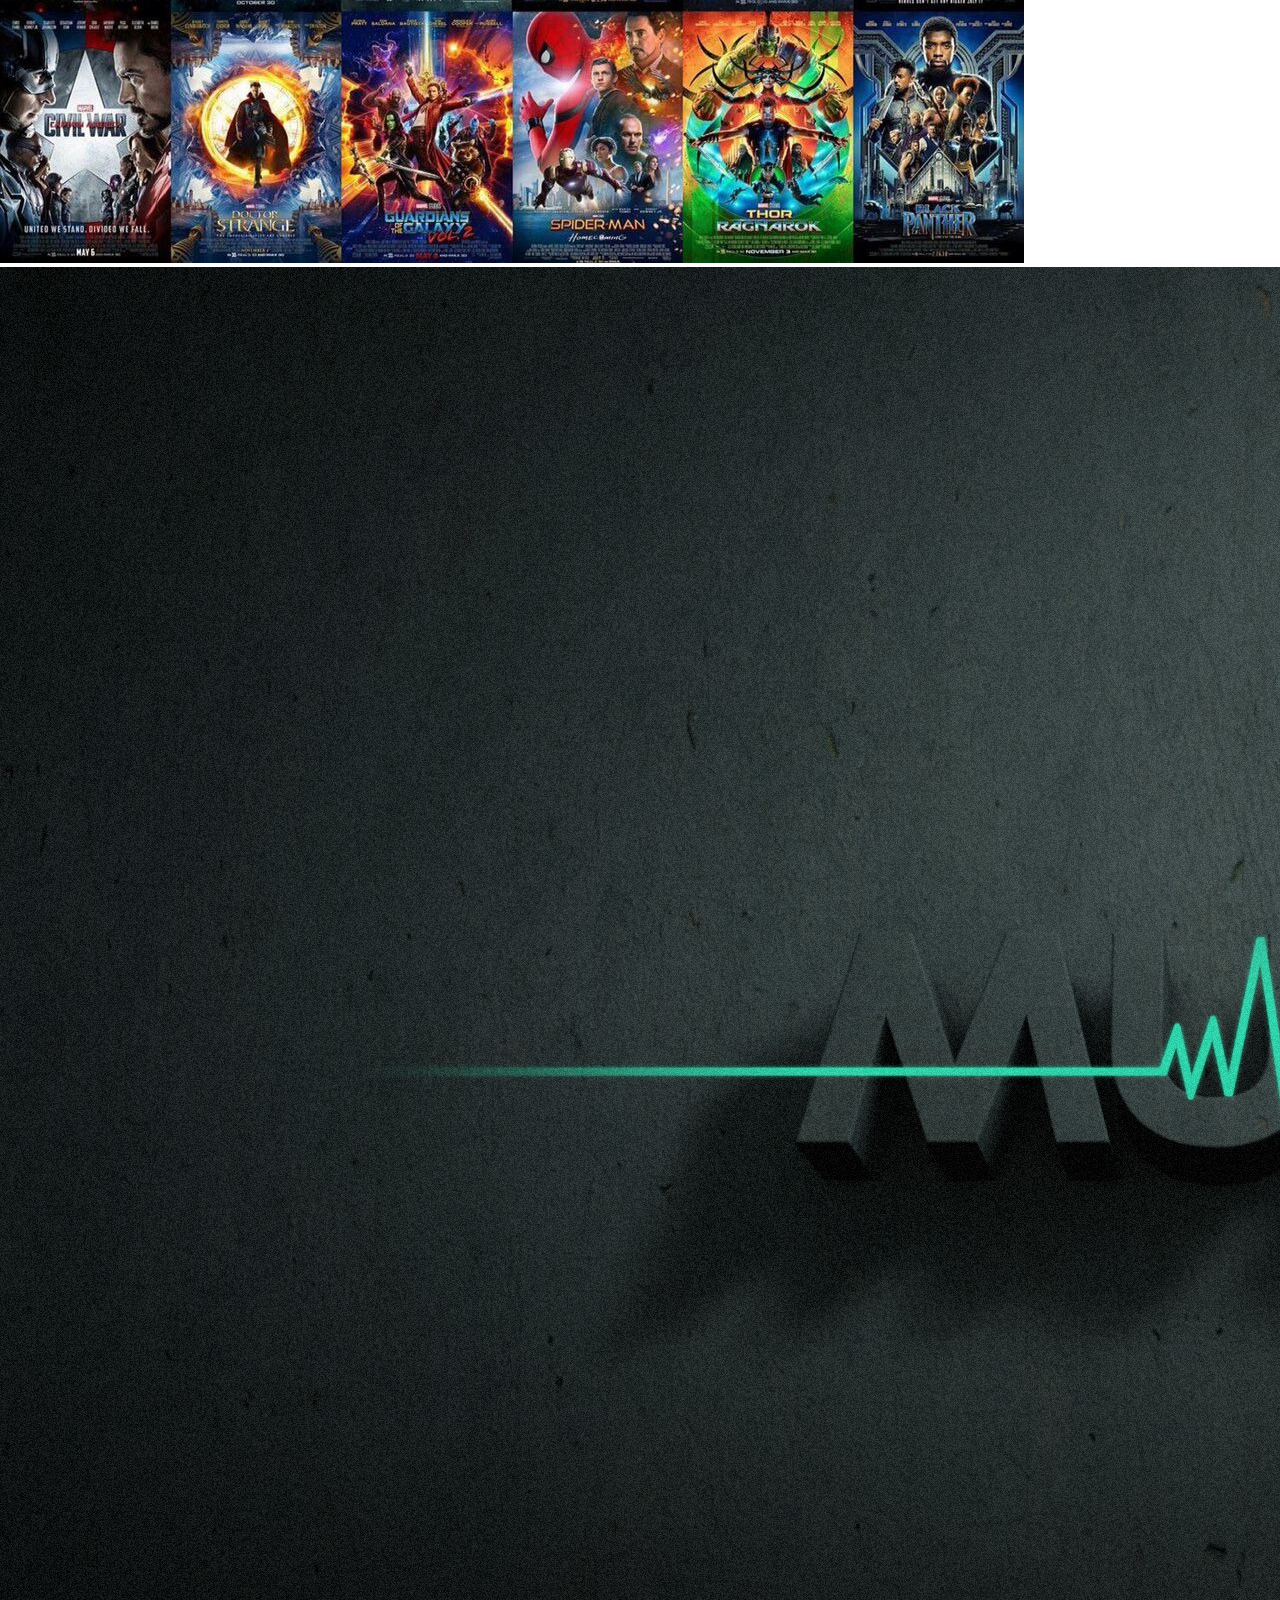
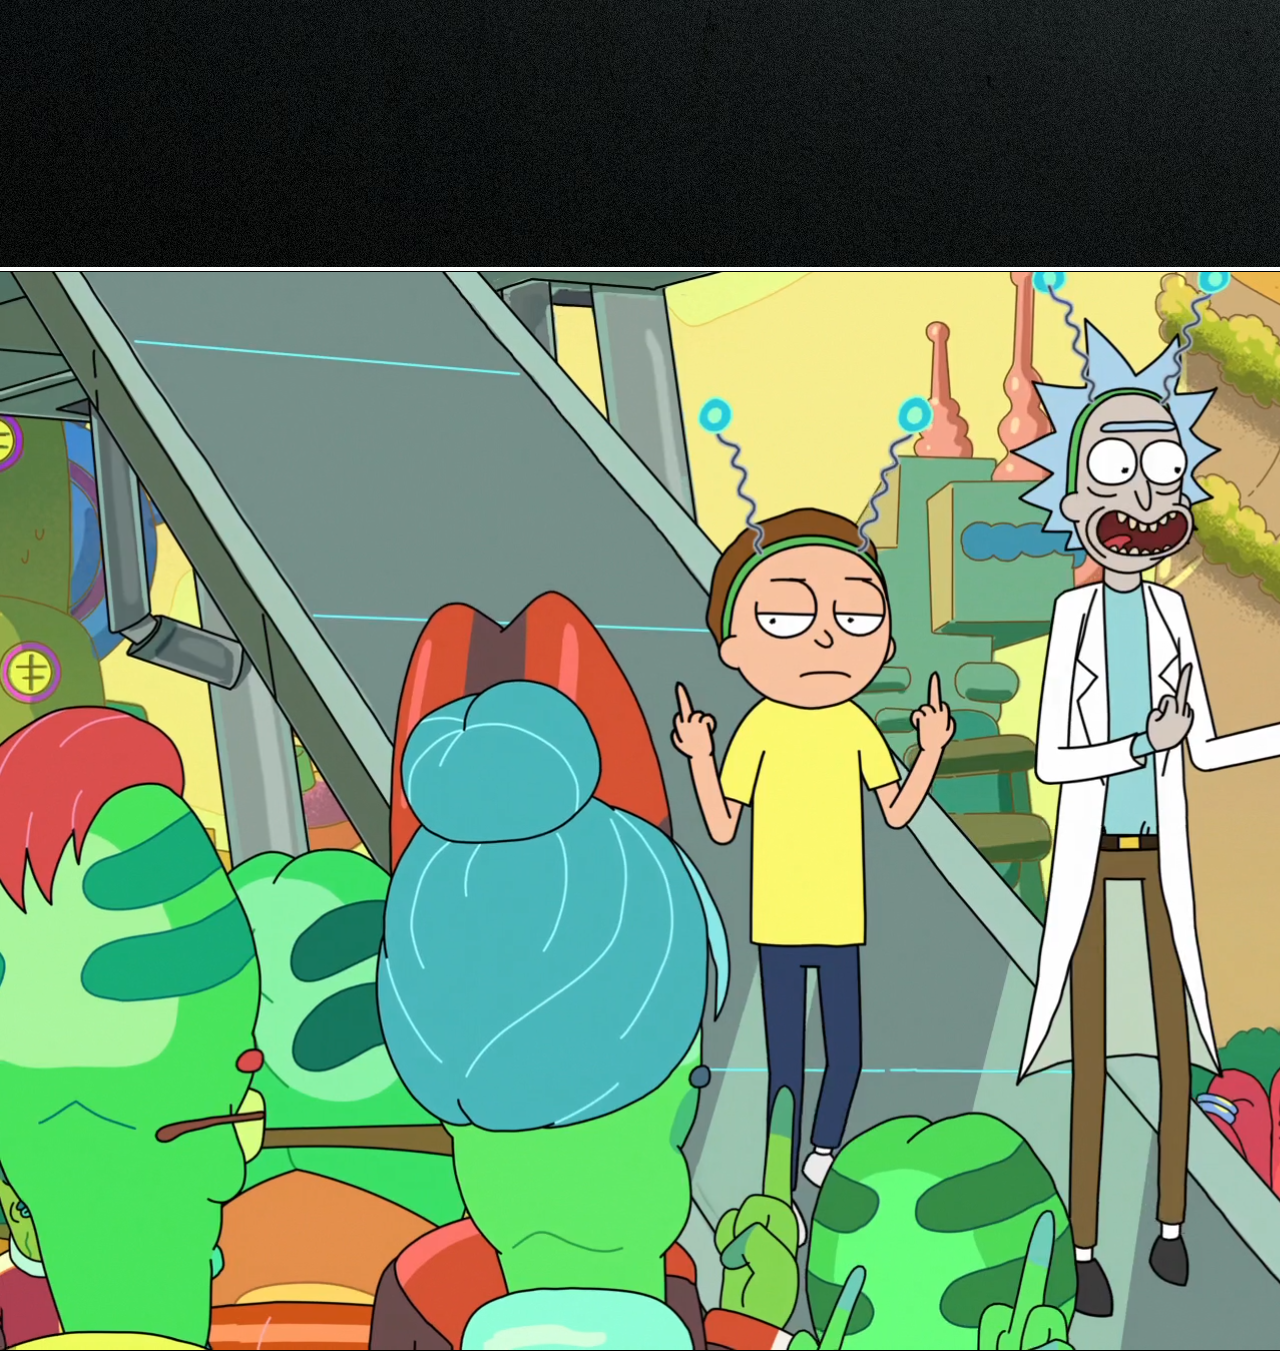
==== commit f5372017: "too near to finishing he project" ====
--- a/index.html
+++ b/index.html
@@ -14,7 +14,7 @@
 </head>
 <body>
 
-  <audio autoplay>
+  <audio preload autoplay loop>
     <source src="bensound-happyrock.mp3" type="audio/mpeg">
   </audio>
 
@@ -24,10 +24,11 @@
         Menu
       </button>
       <div class="dropdown-menu" aria-labelledby="dropdownMenuButton">
-        <a class="dropdown-item" href="#">Anime</a>
-        <a class="dropdown-item" href="#">Movie</a>
-        <a class="dropdown-item" href="#">Music</a>
-        <a class="dropdown-item" href="#">Series</a>
+        <a class="dropdown-item" href="index.html">Main</a>
+        <a class="dropdown-item" href="anime.html">Anime</a>
+        <a class="dropdown-item" href="movie.html">Movie</a>
+        <a class="dropdown-item" href="music.html">Music</a>
+        <a class="dropdown-item" href="series.html">Series</a>
       </div>
     </div>
 
@@ -43,7 +44,6 @@
     </div>
   </div>
 
-  
     <div id="carouselExampleControls" class="carousel slide" data-ride="carousel">
         <div class="carousel-inner">
           <div class="carousel-item active">
@@ -59,7 +59,8 @@
             <img class="d-block w-100" src="Images/series.png" alt="Series">
           </div>
         </div>
-      </div>
+  </div>
+  
       <footer style="float: right; font-size: 10px;">Sound:https://www.bensound.com/</footer>
 
 </body>
--- a/main.css
+++ b/main.css
@@ -1,6 +1,7 @@
 /*body background*/
-body{
-    background-color: aquamarine;
+body, html{
+    height: 100%;
+    margin: 0;
 }
 
 
@@ -26,8 +27,6 @@
     position: relative;
     top: 0px;
     z-index: -1;
-    background-size: cover;
-    background-position: center;
     height: 100%;
 }
 
